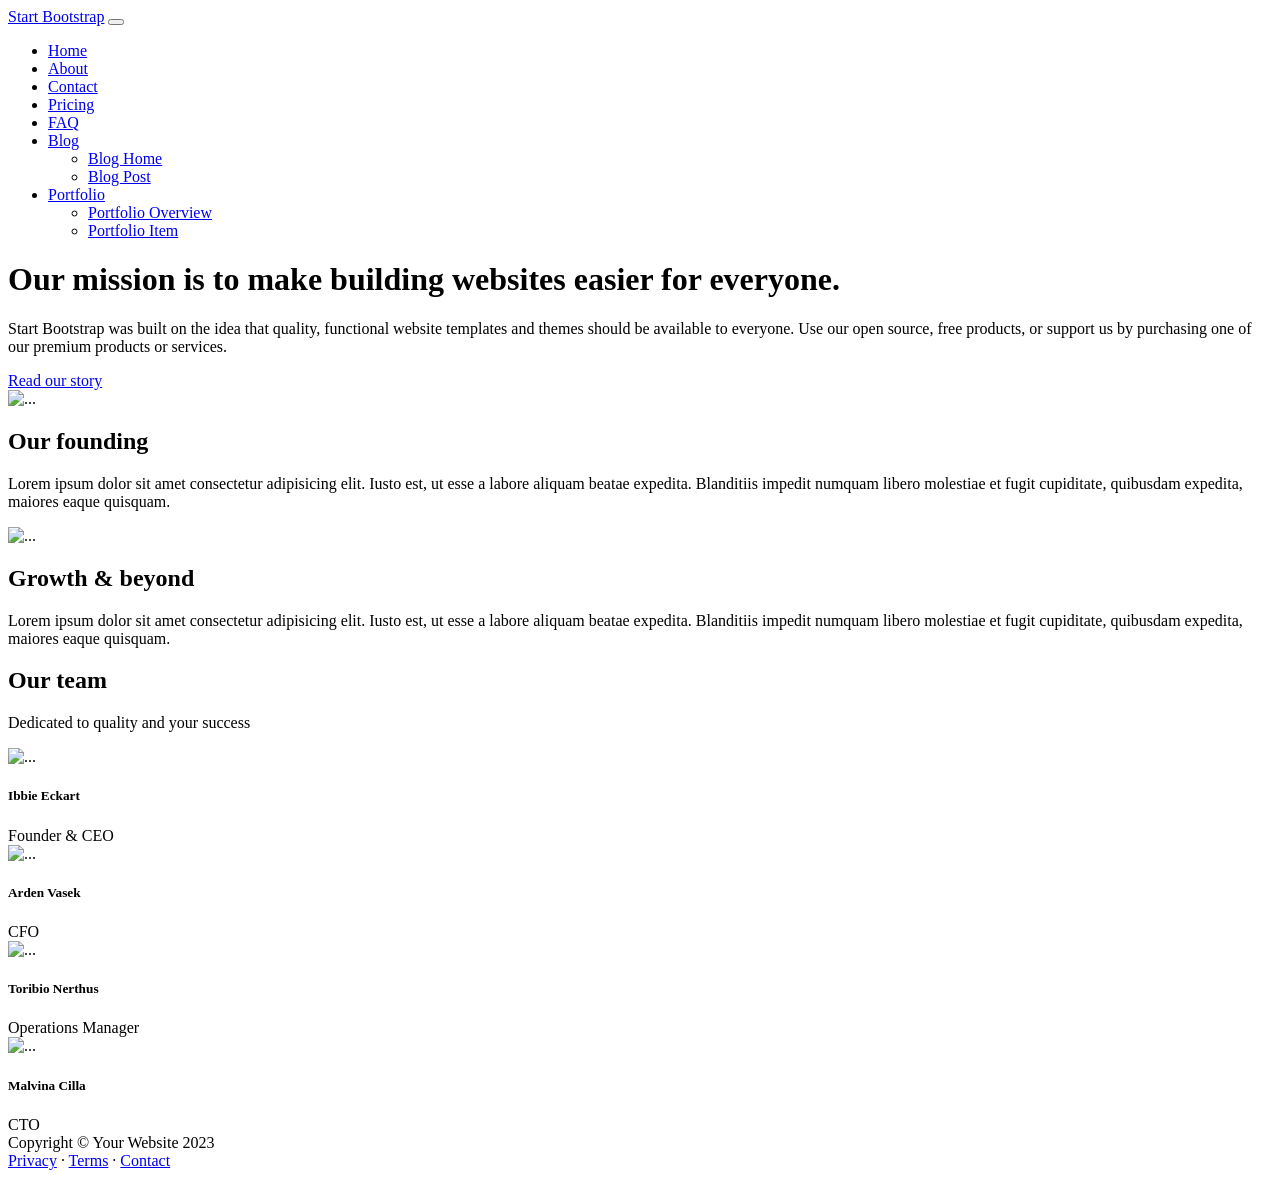
==== about.html @ 55c4535a "Initial commit" ====
<!DOCTYPE html>
<html lang="en">
    <head>
        <meta charset="utf-8" />
        <meta name="viewport" content="width=device-width, initial-scale=1, shrink-to-fit=no" />
        <meta name="description" content="" />
        <meta name="author" content="" />
        <title>Modern Business - Start Bootstrap Template</title>
        <!-- Favicon-->
        <link rel="icon" type="image/x-icon" href="assets/favicon.ico" />
        <!-- Bootstrap icons-->
        <link href="https://cdn.jsdelivr.net/npm/bootstrap-icons@1.5.0/font/bootstrap-icons.css" rel="stylesheet" />
        <!-- Core theme CSS (includes Bootstrap)-->
        <link href="css/styles.css" rel="stylesheet" />
    </head>
    <body class="d-flex flex-column">
        <main class="flex-shrink-0">
            <!-- Navigation-->
            <nav class="navbar navbar-expand-lg navbar-dark bg-dark">
                <div class="container px-5">
                    <a class="navbar-brand" href="index.html">Start Bootstrap</a>
                    <button class="navbar-toggler" type="button" data-bs-toggle="collapse" data-bs-target="#navbarSupportedContent" aria-controls="navbarSupportedContent" aria-expanded="false" aria-label="Toggle navigation"><span class="navbar-toggler-icon"></span></button>
                    <div class="collapse navbar-collapse" id="navbarSupportedContent">
                        <ul class="navbar-nav ms-auto mb-2 mb-lg-0">
                            <li class="nav-item"><a class="nav-link" href="index.html">Home</a></li>
                            <li class="nav-item"><a class="nav-link" href="about.html">About</a></li>
                            <li class="nav-item"><a class="nav-link" href="index.html#contact">Contact</a></li>
                            <li class="nav-item"><a class="nav-link" href="index.html#pricing">Pricing</a></li>
                            <li class="nav-item"><a class="nav-link" href="index.html#faq">FAQ</a></li>
                            <li class="nav-item dropdown">
                                <a class="nav-link dropdown-toggle" id="navbarDropdownBlog" href="#" role="button" data-bs-toggle="dropdown" aria-expanded="false">Blog</a>
                                <ul class="dropdown-menu dropdown-menu-end" aria-labelledby="navbarDropdownBlog">
                                    <li><a class="dropdown-item" href="index.html#blog-home">Blog Home</a></li>
                                    <li><a class="dropdown-item" href="blog-post.html">Blog Post</a></li>
                                </ul>
                            </li>
                            <li class="nav-item dropdown">
                                <a class="nav-link dropdown-toggle" id="navbarDropdownPortfolio" href="#" role="button" data-bs-toggle="dropdown" aria-expanded="false">Portfolio</a>
                                <ul class="dropdown-menu dropdown-menu-end" aria-labelledby="navbarDropdownPortfolio">
                                    <li><a class="dropdown-item" href="index.html#portfolio-overview">Portfolio Overview</a></li>
                                    <li><a class="dropdown-item" href="portfolio-item.html">Portfolio Item</a></li>
                                </ul>
                            </li>
                        </ul>
                    </div>
                </div>
            </nav>
            <!-- Header-->
            <header class="py-5">
                <div class="container px-5">
                    <div class="row justify-content-center">
                        <div class="col-lg-8 col-xxl-6">
                            <div class="text-center my-5">
                                <h1 class="fw-bolder mb-3">Our mission is to make building websites easier for everyone.</h1>
                                <p class="lead fw-normal text-muted mb-4">Start Bootstrap was built on the idea that quality, functional website templates and themes should be available to everyone. Use our open source, free products, or support us by purchasing one of our premium products or services.</p>
                                <a class="btn btn-primary btn-lg" href="#scroll-target">Read our story</a>
                            </div>
                        </div>
                    </div>
                </div>
            </header>
            <!-- About section one-->
            <section class="py-5 bg-light" id="scroll-target">
                <div class="container px-5 my-5">
                    <div class="row gx-5 align-items-center">
                        <div class="col-lg-6"><img class="img-fluid rounded mb-5 mb-lg-0" src="https://dummyimage.com/600x400/343a40/6c757d" alt="..." /></div>
                        <div class="col-lg-6">
                            <h2 class="fw-bolder">Our founding</h2>
                            <p class="lead fw-normal text-muted mb-0">Lorem ipsum dolor sit amet consectetur adipisicing elit. Iusto est, ut esse a labore aliquam beatae expedita. Blanditiis impedit numquam libero molestiae et fugit cupiditate, quibusdam expedita, maiores eaque quisquam.</p>
                        </div>
                    </div>
                </div>
            </section>
            <!-- About section two-->
            <section class="py-5">
                <div class="container px-5 my-5">
                    <div class="row gx-5 align-items-center">
                        <div class="col-lg-6 order-first order-lg-last"><img class="img-fluid rounded mb-5 mb-lg-0" src="https://dummyimage.com/600x400/343a40/6c757d" alt="..." /></div>
                        <div class="col-lg-6">
                            <h2 class="fw-bolder">Growth &amp; beyond</h2>
                            <p class="lead fw-normal text-muted mb-0">Lorem ipsum dolor sit amet consectetur adipisicing elit. Iusto est, ut esse a labore aliquam beatae expedita. Blanditiis impedit numquam libero molestiae et fugit cupiditate, quibusdam expedita, maiores eaque quisquam.</p>
                        </div>
                    </div>
                </div>
            </section>
            <!-- Team members section-->
            <section class="py-5 bg-light">
                <div class="container px-5 my-5">
                    <div class="text-center">
                        <h2 class="fw-bolder">Our team</h2>
                        <p class="lead fw-normal text-muted mb-5">Dedicated to quality and your success</p>
                    </div>
                    <div class="row gx-5 row-cols-1 row-cols-sm-2 row-cols-xl-4 justify-content-center">
                        <div class="col mb-5 mb-5 mb-xl-0">
                            <div class="text-center">
                                <img class="img-fluid rounded-circle mb-4 px-4" src="https://dummyimage.com/150x150/ced4da/6c757d" alt="..." />
                                <h5 class="fw-bolder">Ibbie Eckart</h5>
                                <div class="fst-italic text-muted">Founder &amp; CEO</div>
                            </div>
                        </div>
                        <div class="col mb-5 mb-5 mb-xl-0">
                            <div class="text-center">
                                <img class="img-fluid rounded-circle mb-4 px-4" src="https://dummyimage.com/150x150/ced4da/6c757d" alt="..." />
                                <h5 class="fw-bolder">Arden Vasek</h5>
                                <div class="fst-italic text-muted">CFO</div>
                            </div>
                        </div>
                        <div class="col mb-5 mb-5 mb-sm-0">
                            <div class="text-center">
                                <img class="img-fluid rounded-circle mb-4 px-4" src="https://dummyimage.com/150x150/ced4da/6c757d" alt="..." />
                                <h5 class="fw-bolder">Toribio Nerthus</h5>
                                <div class="fst-italic text-muted">Operations Manager</div>
                            </div>
                        </div>
                        <div class="col mb-5">
                            <div class="text-center">
                                <img class="img-fluid rounded-circle mb-4 px-4" src="https://dummyimage.com/150x150/ced4da/6c757d" alt="..." />
                                <h5 class="fw-bolder">Malvina Cilla</h5>
                                <div class="fst-italic text-muted">CTO</div>
                            </div>
                        </div>
                    </div>
                </div>
            </section>
        </main>
        <!-- Footer-->
        <footer class="bg-dark py-4 mt-auto">
            <div class="container px-5">
                <div class="row align-items-center justify-content-between flex-column flex-sm-row">
                    <div class="col-auto"><div class="small m-0 text-white">Copyright &copy; Your Website 2023</div></div>
                    <div class="col-auto">
                        <a class="link-light small" href="#!">Privacy</a>
                        <span class="text-white mx-1">&middot;</span>
                        <a class="link-light small" href="#!">Terms</a>
                        <span class="text-white mx-1">&middot;</span>
                        <a class="link-light small" href="#!">Contact</a>
                    </div>
                </div>
            </div>
        </footer>
        <!-- Bootstrap core JS-->
        <script src="https://cdn.jsdelivr.net/npm/bootstrap@5.2.3/dist/js/bootstrap.bundle.min.js"></script>
        <!-- Core theme JS-->
        <script src="js/scripts.js"></script>

              <!--
          PANDA ELEMENT SELECTION SCRIPT
          ===============================
          Captures all element clicks inside the iframe and sends metadata to Bubble via postMessage.
          Metadata captured: url, width, height, alt
            ⚠ Do NOT remove or modify this script unless explicitly instructed by the admin.
        -->
        <script src="https://bfwqdadlcyndtaqmqtci.supabase.co/storage/v1/object/public/pandajs/panda-element-selection.js" defer></script>

        <!--
          PANDA BRANDING SCRIPT
          ====================
          Handles Panda-specific branding, logos, placeholders, and runtime injection for the iframe/editor.
            ⚠ Do NOT remove or modify this script unless explicitly instructed by the admin.
        -->
        <script src="https://bfwqdadlcyndtaqmqtci.supabase.co/storage/v1/object/public/pandajs/panda-branding.js" defer></script>
        <!--
          PANDA AUTO RELOAD SCRIPT
          ====================
          Handles Panda HMR solution built on railway to hot reload changes in preview.
            ⚠ Do NOT remove or modify this script unless explicitly instructed by the admin.
        -->
        <script>
        const es = new EventSource("/__hmr");
        es.onmessage = () => location.reload();
        </script>
    </body>
</html>
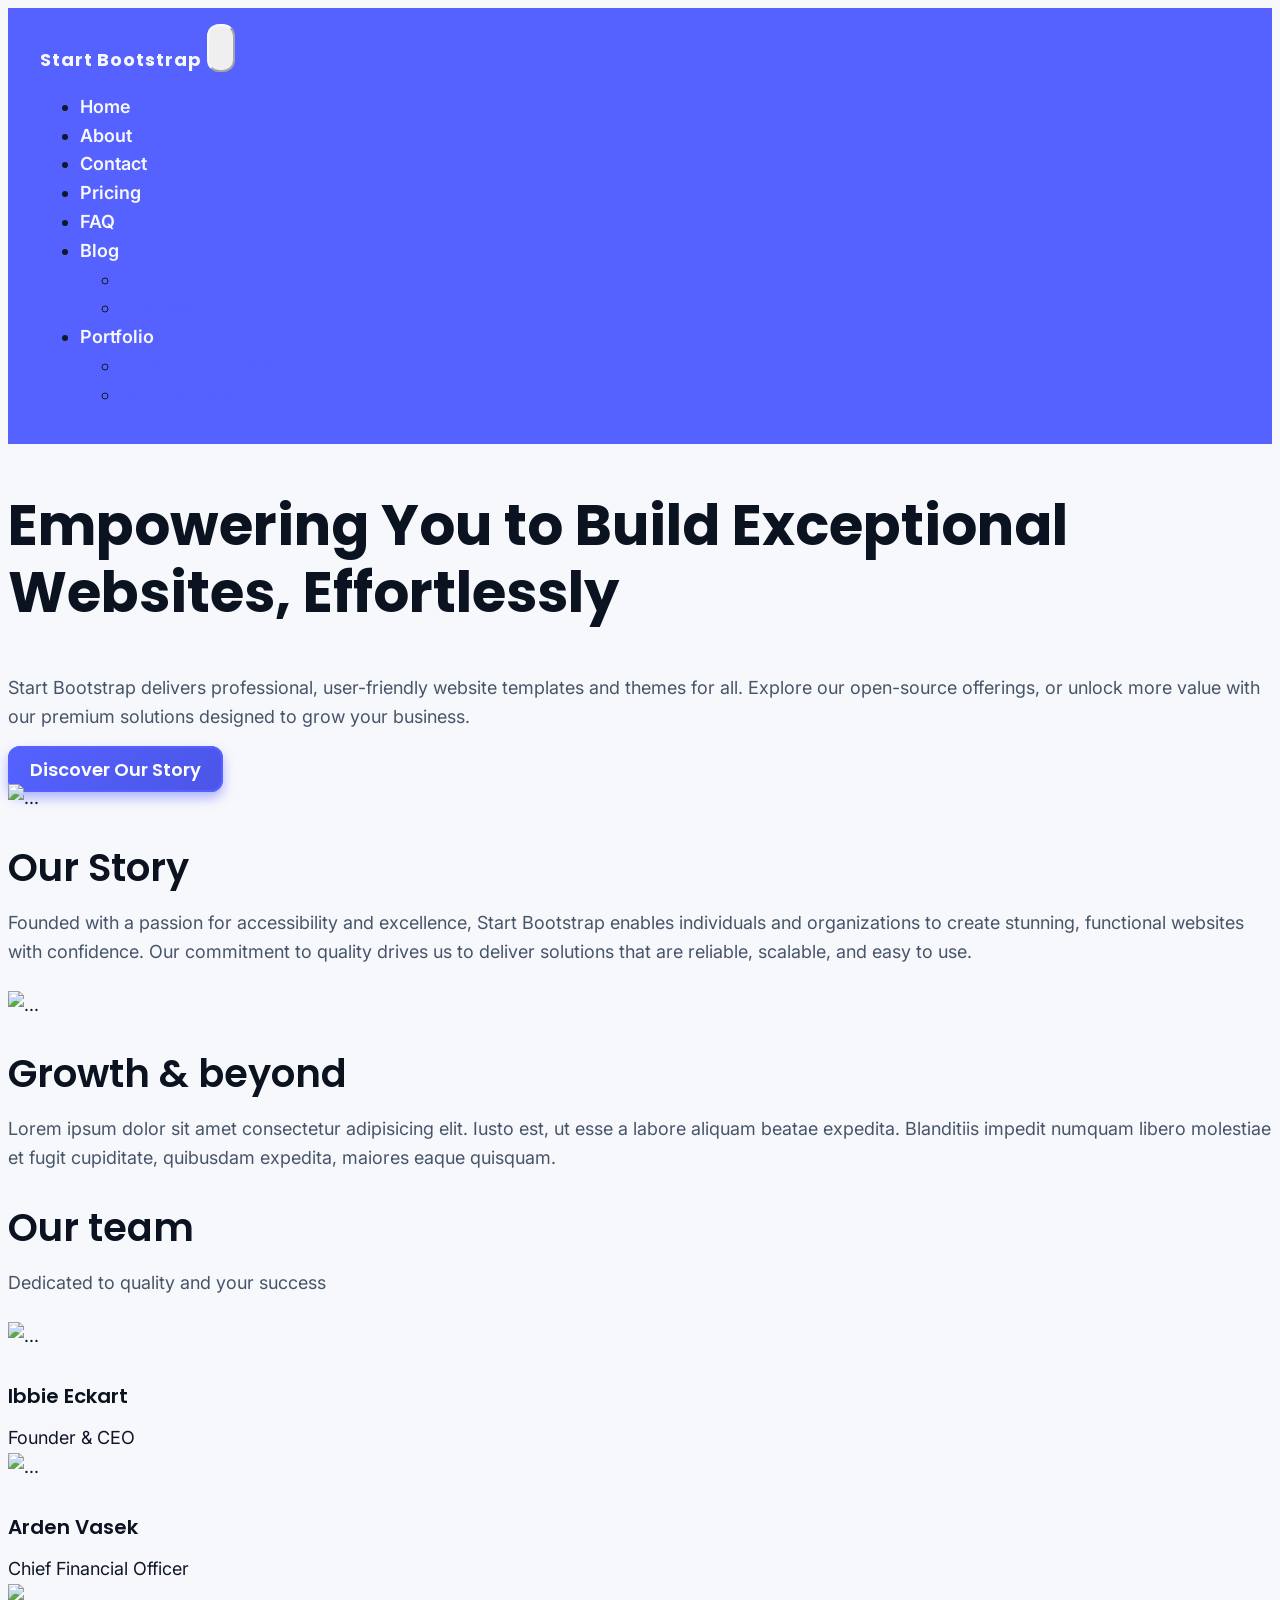
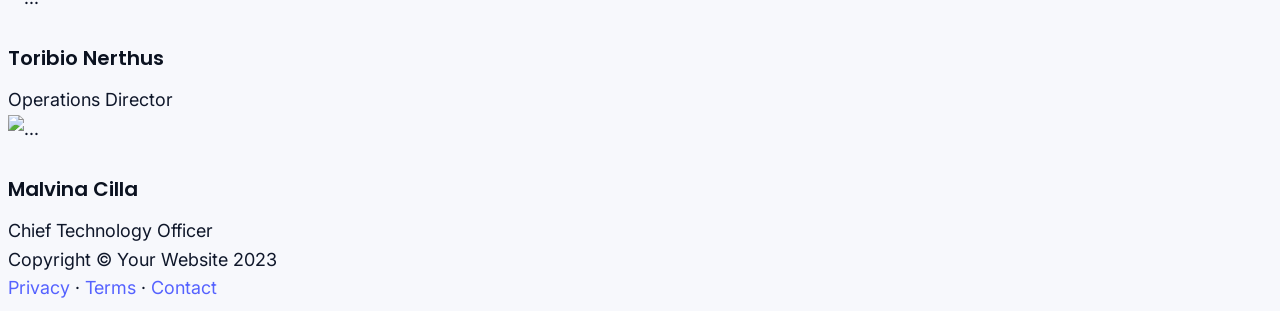
==== commit 8bbb73af: "feat: AI edit - Revise textual content in about.html for professionalism ..." ====
--- a/about.html
+++ b/about.html
@@ -1,17 +1,15 @@
-<!DOCTYPE html>
-<html lang="en">
-    <head>
-        <meta charset="utf-8" />
-        <meta name="viewport" content="width=device-width, initial-scale=1, shrink-to-fit=no" />
-        <meta name="description" content="" />
-        <meta name="author" content="" />
+<!DOCTYPE html><html lang="en"><head>
+        <meta charset="utf-8">
+        <meta name="viewport" content="width=device-width, initial-scale=1, shrink-to-fit=no">
+        <meta name="description" content="">
+        <meta name="author" content="">
         <title>Modern Business - Start Bootstrap Template</title>
         <!-- Favicon-->
-        <link rel="icon" type="image/x-icon" href="assets/favicon.ico" />
+        <link rel="icon" type="image/x-icon" href="assets/favicon.ico">
         <!-- Bootstrap icons-->
-        <link href="https://cdn.jsdelivr.net/npm/bootstrap-icons@1.5.0/font/bootstrap-icons.css" rel="stylesheet" />
+        <link href="https://cdn.jsdelivr.net/npm/bootstrap-icons@1.5.0/font/bootstrap-icons.css" rel="stylesheet">
         <!-- Core theme CSS (includes Bootstrap)-->
-        <link href="css/styles.css" rel="stylesheet" />
+        <link href="css/styles.css" rel="stylesheet">
     </head>
     <body class="d-flex flex-column">
         <main class="flex-shrink-0">
@@ -51,9 +49,9 @@
                     <div class="row justify-content-center">
                         <div class="col-lg-8 col-xxl-6">
                             <div class="text-center my-5">
-                                <h1 class="fw-bolder mb-3">Our mission is to make building websites easier for everyone.</h1>
-                                <p class="lead fw-normal text-muted mb-4">Start Bootstrap was built on the idea that quality, functional website templates and themes should be available to everyone. Use our open source, free products, or support us by purchasing one of our premium products or services.</p>
-                                <a class="btn btn-primary btn-lg" href="#scroll-target">Read our story</a>
+                                <h1 class="fw-bolder mb-3">Empowering You to Build Exceptional Websites, Effortlessly</h1>
+                                <p class="lead fw-normal text-muted mb-4">Start Bootstrap delivers professional, user-friendly website templates and themes for all. Explore our open-source offerings, or unlock more value with our premium solutions designed to grow your business.</p>
+                                <a class="btn btn-primary btn-lg" href="#scroll-target">Discover Our Story</a>
                             </div>
                         </div>
                     </div>
@@ -63,10 +61,10 @@
             <section class="py-5 bg-light" id="scroll-target">
                 <div class="container px-5 my-5">
                     <div class="row gx-5 align-items-center">
-                        <div class="col-lg-6"><img class="img-fluid rounded mb-5 mb-lg-0" src="https://dummyimage.com/600x400/343a40/6c757d" alt="..." /></div>
+                        <div class="col-lg-6"><img class="img-fluid rounded mb-5 mb-lg-0" src="https://dummyimage.com/600x400/343a40/6c757d" alt="..."></div>
                         <div class="col-lg-6">
-                            <h2 class="fw-bolder">Our founding</h2>
-                            <p class="lead fw-normal text-muted mb-0">Lorem ipsum dolor sit amet consectetur adipisicing elit. Iusto est, ut esse a labore aliquam beatae expedita. Blanditiis impedit numquam libero molestiae et fugit cupiditate, quibusdam expedita, maiores eaque quisquam.</p>
+                            <h2 class="fw-bolder">Our Story</h2>
+                            <p class="lead fw-normal text-muted mb-0">Founded with a passion for accessibility and excellence, Start Bootstrap enables individuals and organizations to create stunning, functional websites with confidence. Our commitment to quality drives us to deliver solutions that are reliable, scalable, and easy to use.</p>
                         </div>
                     </div>
                 </div>
@@ -75,7 +73,7 @@
             <section class="py-5">
                 <div class="container px-5 my-5">
                     <div class="row gx-5 align-items-center">
-                        <div class="col-lg-6 order-first order-lg-last"><img class="img-fluid rounded mb-5 mb-lg-0" src="https://dummyimage.com/600x400/343a40/6c757d" alt="..." /></div>
+                        <div class="col-lg-6 order-first order-lg-last"><img class="img-fluid rounded mb-5 mb-lg-0" src="https://dummyimage.com/600x400/343a40/6c757d" alt="..."></div>
                         <div class="col-lg-6">
                             <h2 class="fw-bolder">Growth &amp; beyond</h2>
                             <p class="lead fw-normal text-muted mb-0">Lorem ipsum dolor sit amet consectetur adipisicing elit. Iusto est, ut esse a labore aliquam beatae expedita. Blanditiis impedit numquam libero molestiae et fugit cupiditate, quibusdam expedita, maiores eaque quisquam.</p>
@@ -93,30 +91,30 @@
                     <div class="row gx-5 row-cols-1 row-cols-sm-2 row-cols-xl-4 justify-content-center">
                         <div class="col mb-5 mb-5 mb-xl-0">
                             <div class="text-center">
-                                <img class="img-fluid rounded-circle mb-4 px-4" src="https://dummyimage.com/150x150/ced4da/6c757d" alt="..." />
+                                <img class="img-fluid rounded-circle mb-4 px-4" src="https://dummyimage.com/150x150/ced4da/6c757d" alt="...">
                                 <h5 class="fw-bolder">Ibbie Eckart</h5>
                                 <div class="fst-italic text-muted">Founder &amp; CEO</div>
                             </div>
                         </div>
                         <div class="col mb-5 mb-5 mb-xl-0">
                             <div class="text-center">
-                                <img class="img-fluid rounded-circle mb-4 px-4" src="https://dummyimage.com/150x150/ced4da/6c757d" alt="..." />
+                                <img class="img-fluid rounded-circle mb-4 px-4" src="https://dummyimage.com/150x150/ced4da/6c757d" alt="...">
                                 <h5 class="fw-bolder">Arden Vasek</h5>
-                                <div class="fst-italic text-muted">CFO</div>
+                                <div class="fst-italic text-muted">Chief Financial Officer</div>
                             </div>
                         </div>
                         <div class="col mb-5 mb-5 mb-sm-0">
                             <div class="text-center">
-                                <img class="img-fluid rounded-circle mb-4 px-4" src="https://dummyimage.com/150x150/ced4da/6c757d" alt="..." />
+                                <img class="img-fluid rounded-circle mb-4 px-4" src="https://dummyimage.com/150x150/ced4da/6c757d" alt="...">
                                 <h5 class="fw-bolder">Toribio Nerthus</h5>
-                                <div class="fst-italic text-muted">Operations Manager</div>
+                                <div class="fst-italic text-muted">Operations Director</div>
                             </div>
                         </div>
                         <div class="col mb-5">
                             <div class="text-center">
-                                <img class="img-fluid rounded-circle mb-4 px-4" src="https://dummyimage.com/150x150/ced4da/6c757d" alt="..." />
+                                <img class="img-fluid rounded-circle mb-4 px-4" src="https://dummyimage.com/150x150/ced4da/6c757d" alt="...">
                                 <h5 class="fw-bolder">Malvina Cilla</h5>
-                                <div class="fst-italic text-muted">CTO</div>
+                                <div class="fst-italic text-muted">Chief Technology Officer</div>
                             </div>
                         </div>
                     </div>
@@ -127,12 +125,12 @@
         <footer class="bg-dark py-4 mt-auto">
             <div class="container px-5">
                 <div class="row align-items-center justify-content-between flex-column flex-sm-row">
-                    <div class="col-auto"><div class="small m-0 text-white">Copyright &copy; Your Website 2023</div></div>
+                    <div class="col-auto"><div class="small m-0 text-white">Copyright © Your Website 2023</div></div>
                     <div class="col-auto">
                         <a class="link-light small" href="#!">Privacy</a>
-                        <span class="text-white mx-1">&middot;</span>
+                        <span class="text-white mx-1">·</span>
                         <a class="link-light small" href="#!">Terms</a>
-                        <span class="text-white mx-1">&middot;</span>
+                        <span class="text-white mx-1">·</span>
                         <a class="link-light small" href="#!">Contact</a>
                     </div>
                 </div>
@@ -150,7 +148,7 @@
           Metadata captured: url, width, height, alt
             ⚠ Do NOT remove or modify this script unless explicitly instructed by the admin.
         -->
-        <script src="https://bfwqdadlcyndtaqmqtci.supabase.co/storage/v1/object/public/pandajs/panda-element-selection.js" defer></script>
+        <script src="https://bfwqdadlcyndtaqmqtci.supabase.co/storage/v1/object/public/pandajs/panda-element-selection.js" defer=""></script>
 
         <!--
           PANDA BRANDING SCRIPT
@@ -158,7 +156,7 @@
           Handles Panda-specific branding, logos, placeholders, and runtime injection for the iframe/editor.
             ⚠ Do NOT remove or modify this script unless explicitly instructed by the admin.
         -->
-        <script src="https://bfwqdadlcyndtaqmqtci.supabase.co/storage/v1/object/public/pandajs/panda-branding.js" defer></script>
+        <script src="https://bfwqdadlcyndtaqmqtci.supabase.co/storage/v1/object/public/pandajs/panda-branding.js" defer=""></script>
         <!--
           PANDA AUTO RELOAD SCRIPT
           ====================
@@ -169,5 +167,6 @@
         const es = new EventSource("/__hmr");
         es.onmessage = () => location.reload();
         </script>
-    </body>
-</html>
+    
+
+</body></html>
--- a/css/styles.css
+++ b/css/styles.css
@@ -0,0 +1,308 @@
+/* Theme override: Define :root tokens for cohesive modern design */
+@import url('https://fonts.googleapis.com/css2?family=Inter:wght@400;600&family=Poppins:wght@600;700&display=swap');
+
+:root {
+  --brand-primary: #5562ff;
+  --brand-accent: #00c2a8;
+  --brand-dark: #0b1220;
+  --brand-light: #f7f8fc;
+  --text-primary: #0f172a;
+  --text-secondary: #475569;
+  --border-color: #e2e8f0;
+  --radius-base: 12px;
+  --space-1: 0.5rem;
+  --space-2: 1rem;
+  --space-3: 1.5rem;
+  --space-4: 2rem;
+  --space-5: 3rem;
+}
+
+/* Typography base */
+body {
+  font-family: 'Inter', system-ui, -apple-system, BlinkMacSystemFont, "Segoe UI", Roboto, Helvetica, Arial, sans-serif;
+  font-size: clamp(1rem, 1vw + 0.5rem, 1.125rem);
+  line-height: 1.6;
+  color: var(--text-primary);
+  background-color: var(--brand-light);
+}
+
+h1, h2, h3, h4, h5, h6 {
+  font-family: 'Poppins', sans-serif;
+  font-weight: 600;
+  color: var(--brand-dark);
+  margin-bottom: var(--space-2);
+  line-height: 1.2;
+}
+
+h1 {
+  font-size: clamp(2rem, 6vw, 3.5rem);
+  font-weight: 700;
+}
+h2 {
+  font-size: clamp(1.75rem, 3vw, 2.5rem);
+}
+h3 {
+  font-size: clamp(1.5rem, 2.5vw, 2rem);
+}
+h4 {
+  font-size: clamp(1.25rem, 2vw, 1.75rem);
+}
+h5 {
+  font-size: 1.25rem;
+}
+h6 {
+  font-size: 1rem;
+}
+
+p {
+  margin-bottom: var(--space-3);
+  color: var(--text-secondary);
+  font-weight: 400;
+}
+
+/* Links */
+a {
+  color: var(--brand-primary);
+  text-decoration: none;
+  transition: color 0.3s ease;
+  outline-offset: 3px;
+}
+a:hover, a:focus {
+  color: var(--brand-accent);
+  text-decoration: underline;
+  outline: 2px solid var(--brand-accent);
+  outline-offset: 3px;
+}
+a:focus-visible {
+  outline: 2px solid var(--brand-accent);
+  outline-offset: 3px;
+}
+
+/* Navbar Enhancements */
+.navbar {
+  background-color: var(--brand-primary) !important;
+  box-shadow: none;
+  padding: var(--space-2) var(--space-4);
+  transition: box-shadow 0.3s ease;
+}
+.navbar a.navbar-brand {
+  font-weight: 700;
+  font-family: 'Poppins', sans-serif;
+  color: var(--brand-light) !important;
+  letter-spacing: 0.05em;
+}
+.navbar a.navbar-brand:hover, .navbar a.navbar-brand:focus {
+  color: var(--brand-accent) !important;
+  text-decoration: none;
+}
+.navbar .nav-link {
+  color: var(--brand-light) !important;
+  font-weight: 600;
+  margin-right: var(--space-3);
+  position: relative;
+  padding-bottom: 0.25rem;
+}
+.navbar .nav-link:hover, .navbar .nav-link:focus {
+  color: var(--brand-accent) !important;
+  text-decoration: underline;
+}
+.navbar .nav-link.active {
+  color: var(--brand-accent) !important;
+  font-weight: 700;
+}
+.navbar-scrolled {
+  box-shadow: 0 4px 8px rgba(11, 18, 32, 0.15);
+  background-color: var(--brand-primary);
+}
+/* Ensure clear focus outlines for accessibility */
+.navbar .nav-link:focus-visible {
+  outline: 2px solid var(--brand-accent);
+  outline-offset: 3px;
+}
+.navbar .navbar-toggler {
+  border-color: var(--brand-light);
+  color: var(--brand-light);
+  border-radius: var(--radius-base);
+  padding: 0.25rem 0.75rem;
+  transition: background-color 0.3s ease;
+}
+.navbar .navbar-toggler:hover, .navbar .navbar-toggler:focus-visible {
+  background-color: var(--brand-accent);
+  border-color: var(--brand-accent);
+  color: var(--brand-light);
+  outline: none;
+  box-shadow: 0 0 0 3px rgba(0, 194, 168, 0.5);
+}
+
+/* Buttons */
+.btn {
+  border-radius: var(--radius-base);
+  transition: all 0.3s ease;
+  font-weight: 600;
+  font-family: 'Poppins', sans-serif;
+  box-shadow: 0 2px 6px rgba(85, 98, 255, 0.25);
+  padding: 0.55rem 1.25rem;
+}
+
+.btn:focus-visible {
+  outline: 3px solid var(--brand-accent);
+  outline-offset: 2px;
+  box-shadow: 0 0 0 4px rgba(0, 194, 168, 0.5);
+}
+
+.btn-primary {
+  background: linear-gradient(135deg, var(--brand-primary), #4b55e7);
+  border: 2px solid var(--brand-primary);
+  color: #fff;
+  box-shadow: 0 6px 12px rgba(85, 98, 255, 0.45);
+}
+.btn-primary:hover, .btn-primary:focus {
+  background: var(--brand-accent);
+  border-color: var(--brand-accent);
+  color: #0b1220;
+  box-shadow: 0 8px 16px rgba(0, 194, 168, 0.5);
+}
+.btn-primary:active {
+  background: #008f83;
+  border-color: #008f83;
+  box-shadow: inset 0 3px 6px rgba(0, 0, 0, 0.2);
+  color: #fff;
+}
+
+.btn-outline-primary {
+  border-radius: var(--radius-base);
+  color: var(--brand-primary);
+  border: 2px solid var(--brand-primary);
+  background: transparent;
+  box-shadow: none;
+}
+.btn-outline-primary:hover, .btn-outline-primary:focus {
+  background-color: var(--brand-primary);
+  color: #fff;
+  border-color: var(--brand-primary);
+  box-shadow: 0 6px 12px rgba(85, 98, 255, 0.5);
+}
+.btn-outline-primary:active {
+  background-color: #3f4bcc;
+  border-color: #3f4bcc;
+  box-shadow: inset 0 3px 5px rgba(0,0,0,0.2);
+  color: #fff;
+}
+
+.btn-secondary {
+  background: linear-gradient(135deg, #6c757d, #5a6268);
+  border: 2px solid #6c757d;
+  color: #fff;
+  box-shadow: 0 4px 10px rgba(108, 117, 125, 0.4);
+}
+.btn-secondary:hover, .btn-secondary:focus {
+  background-color: #565e64;
+  border-color: #565e64;
+  box-shadow: 0 6px 12px rgba(86, 94, 100, 0.6);
+  color: #f8f9fa;
+}
+.btn-secondary:active {
+  background-color: #4b5156;
+  border-color: #4b5156;
+  box-shadow: inset 0 3px 6px rgba(0, 0, 0, 0.2);
+  color: #fff;
+}
+
+/* Cards and panels */
+.card {
+  border-radius: var(--radius-base);
+  box-shadow: 0 4px 10px rgba(15, 23, 42, 0.05);
+  background-color: #fff;
+  border: 1px solid var(--border-color);
+  margin-bottom: var(--space-4);
+  transition: box-shadow 0.3s ease;
+}
+.card:hover, .card:focus-within {
+  box-shadow: 0 8px 20px rgba(85, 98, 255, 0.15);
+}
+.card-body {
+  padding: var(--space-4);
+  color: var(--text-primary);
+  line-height: 1.5;
+}
+.card-title {
+  font-weight: 700;
+  font-size: 1.5rem;
+  margin-bottom: 0.25rem;
+  color: var(--brand-dark);
+  transition: color 0.3s ease;
+}
+.card-title a {
+  color: inherit;
+  text-decoration: none;
+}
+.card-title a:hover, .card-title a:focus {
+  color: var(--brand-primary);
+  text-decoration: underline;
+  outline: 2px solid var(--brand-accent);
+  outline-offset: 3px;
+}
+.card-subtitle {
+  font-weight: 600;
+  margin-bottom: var(--space-3);
+  color: var(--text-secondary);
+  font-size: 1rem;
+}
+
+/* Forms */
+.form-control, .form-select {
+  border-radius: var(--radius-base);
+  border-color: var(--border-color);
+  padding: 0.6rem 1rem;
+  font-size: 1rem;
+  transition: border-color 0.3s ease, box-shadow 0.3s ease;
+}
+.form-control:focus, .form-select:focus {
+  border-color: var(--brand-accent);
+  box-shadow: 0 0 0 0.3rem rgba(0, 194, 168, 0.4);
+  outline: none;
+}
+label {
+  font-weight: 600;
+  color: var(--text-primary);
+}
+input, select, textarea, button {
+  min-height: 3rem;
+}
+
+/* Hero/Masthead improvements */
+.hero-section {
+  position: relative;
+  color: var(--brand-light);
+}
+.hero-section::before {
+  content: '';
+  position: absolute;
+  inset: 0;
+  background: linear-gradient(180deg, rgba(11,18,32,0.8) 0%, rgba(0,194,168,0.6) 70%);
+  z-index: 0;
+}
+.hero-section > * {
+  position: relative;
+  z-index: 1;
+}
+
+/* Utility spacing augmentations */
+.mx-2, .px-2 {
+  margin-left: var(--space-2) !important;
+  margin-right: var(--space-2) !important;
+  padding-left: var(--space-2) !important;
+  padding-right: var(--space-2) !important;
+}
+.mt-3, .mb-3, .py-3 {
+  margin-top: var(--space-3) !important;
+  margin-bottom: var(--space-3) !important;
+  padding-top: var(--space-3) !important;
+  padding-bottom: var(--space-3) !important;
+}
+
+/* Ensure high contrast focus outlines globally */
+:focus-visible {
+  outline: 3px solid var(--brand-accent);
+  outline-offset: 2px;
+}
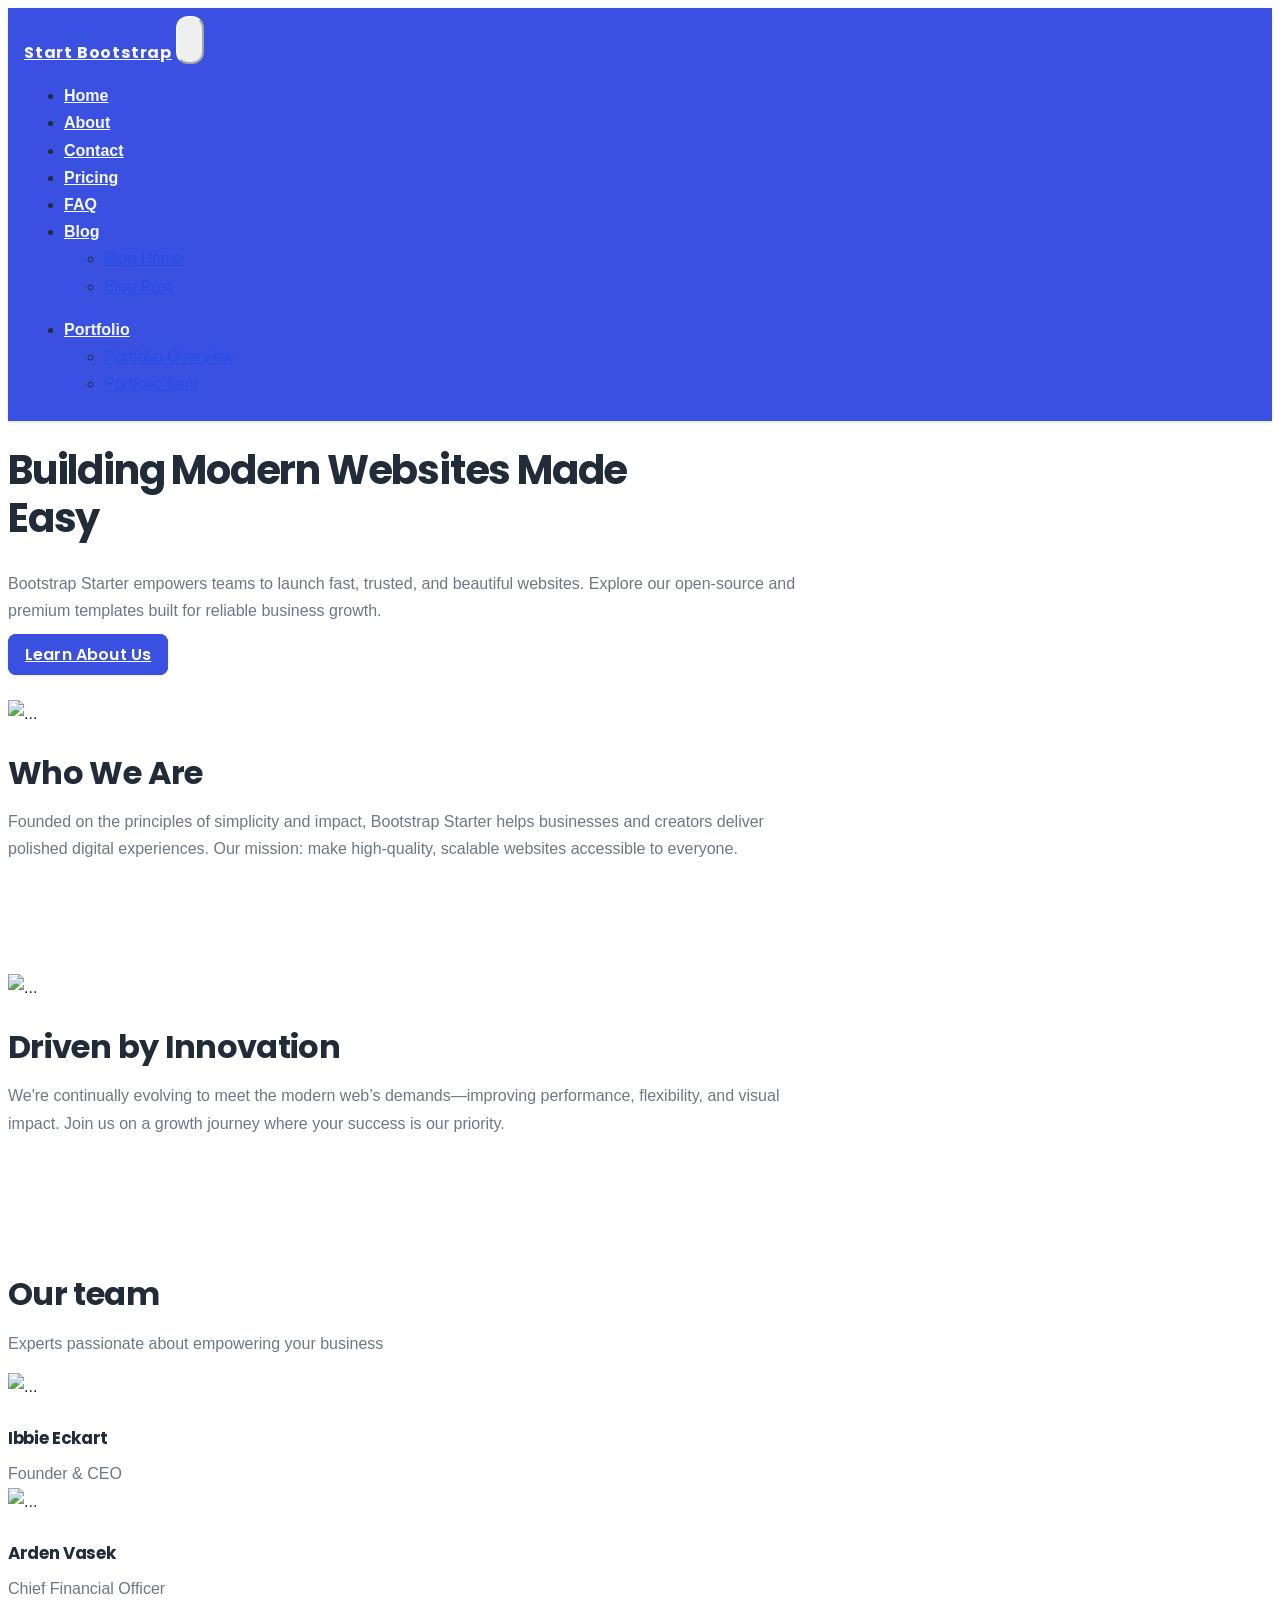
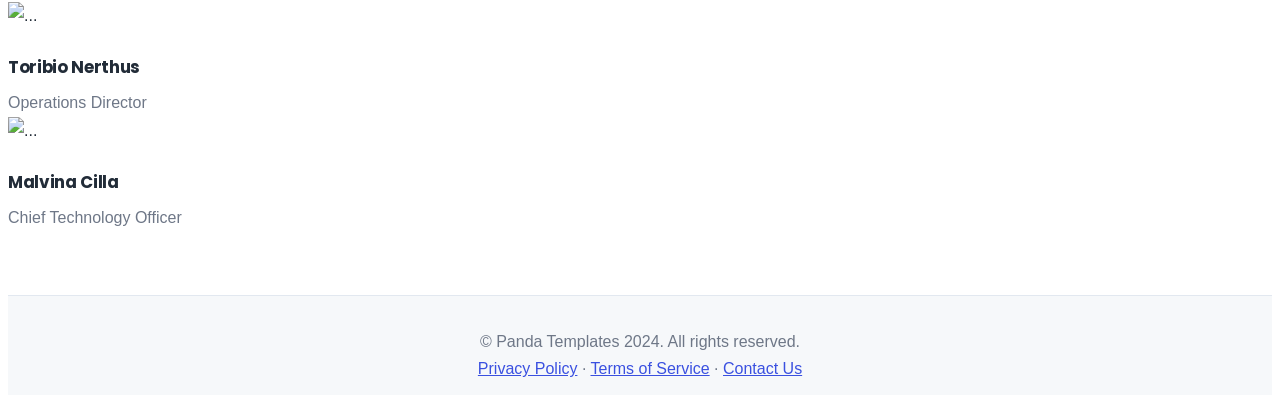
==== commit 91ec570c: "feat: AI edit - About page copy polish + ensure custom CSS is linked: - O..." ====
--- a/about.html
+++ b/about.html
@@ -3,14 +3,14 @@
         <meta name="viewport" content="width=device-width, initial-scale=1, shrink-to-fit=no">
         <meta name="description" content="">
         <meta name="author" content="">
-        <title>Modern Business - Start Bootstrap Template</title>
+        <title>About – Bootstrap Starter</title>
         <!-- Favicon-->
         <link rel="icon" type="image/x-icon" href="assets/favicon.ico">
         <!-- Bootstrap icons-->
         <link href="https://cdn.jsdelivr.net/npm/bootstrap-icons@1.5.0/font/bootstrap-icons.css" rel="stylesheet">
         <!-- Core theme CSS (includes Bootstrap)-->
         <link href="css/styles.css" rel="stylesheet">
-    </head>
+    <link rel="stylesheet" href="styles.css"></head>
     <body class="d-flex flex-column">
         <main class="flex-shrink-0">
             <!-- Navigation-->
@@ -49,9 +49,9 @@
                     <div class="row justify-content-center">
                         <div class="col-lg-8 col-xxl-6">
                             <div class="text-center my-5">
-                                <h1 class="fw-bolder mb-3">Empowering You to Build Exceptional Websites, Effortlessly</h1>
-                                <p class="lead fw-normal text-muted mb-4">Start Bootstrap delivers professional, user-friendly website templates and themes for all. Explore our open-source offerings, or unlock more value with our premium solutions designed to grow your business.</p>
-                                <a class="btn btn-primary btn-lg" href="#scroll-target">Discover Our Story</a>
+                                <h1 class="fw-bolder mb-3">Building Modern Websites Made Easy</h1>
+                                <p class="lead fw-normal text-muted mb-4">Bootstrap Starter empowers teams to launch fast, trusted, and beautiful websites. Explore our open-source and premium templates built for reliable business growth.</p>
+                                <a class="btn btn-primary btn-lg" href="#scroll-target">Learn About Us</a>
                             </div>
                         </div>
                     </div>
@@ -63,8 +63,8 @@
                     <div class="row gx-5 align-items-center">
                         <div class="col-lg-6"><img class="img-fluid rounded mb-5 mb-lg-0" src="https://dummyimage.com/600x400/343a40/6c757d" alt="..."></div>
                         <div class="col-lg-6">
-                            <h2 class="fw-bolder">Our Story</h2>
-                            <p class="lead fw-normal text-muted mb-0">Founded with a passion for accessibility and excellence, Start Bootstrap enables individuals and organizations to create stunning, functional websites with confidence. Our commitment to quality drives us to deliver solutions that are reliable, scalable, and easy to use.</p>
+                            <h2 class="fw-bolder">Who We Are</h2>
+                            <p class="lead fw-normal text-muted mb-0">Founded on the principles of simplicity and impact, Bootstrap Starter helps businesses and creators deliver polished digital experiences. Our mission: make high-quality, scalable websites accessible to everyone.</p>
                         </div>
                     </div>
                 </div>
@@ -75,8 +75,8 @@
                     <div class="row gx-5 align-items-center">
                         <div class="col-lg-6 order-first order-lg-last"><img class="img-fluid rounded mb-5 mb-lg-0" src="https://dummyimage.com/600x400/343a40/6c757d" alt="..."></div>
                         <div class="col-lg-6">
-                            <h2 class="fw-bolder">Growth &amp; beyond</h2>
-                            <p class="lead fw-normal text-muted mb-0">Lorem ipsum dolor sit amet consectetur adipisicing elit. Iusto est, ut esse a labore aliquam beatae expedita. Blanditiis impedit numquam libero molestiae et fugit cupiditate, quibusdam expedita, maiores eaque quisquam.</p>
+                            <h2 class="fw-bolder">Driven by Innovation</h2>
+                            <p class="lead fw-normal text-muted mb-0">We're continually evolving to meet the modern web’s demands—improving performance, flexibility, and visual impact. Join us on a growth journey where your success is our priority.</p>
                         </div>
                     </div>
                 </div>
@@ -86,7 +86,7 @@
                 <div class="container px-5 my-5">
                     <div class="text-center">
                         <h2 class="fw-bolder">Our team</h2>
-                        <p class="lead fw-normal text-muted mb-5">Dedicated to quality and your success</p>
+                        <p class="lead fw-normal text-muted mb-5">Experts passionate about empowering your business</p>
                     </div>
                     <div class="row gx-5 row-cols-1 row-cols-sm-2 row-cols-xl-4 justify-content-center">
                         <div class="col mb-5 mb-5 mb-xl-0">
@@ -125,13 +125,13 @@
         <footer class="bg-dark py-4 mt-auto">
             <div class="container px-5">
                 <div class="row align-items-center justify-content-between flex-column flex-sm-row">
-                    <div class="col-auto"><div class="small m-0 text-white">Copyright © Your Website 2023</div></div>
+                    <div class="col-auto"><div class="small m-0 text-white">© Panda Templates 2024. All rights reserved.</div></div>
                     <div class="col-auto">
-                        <a class="link-light small" href="#!">Privacy</a>
+                        <a class="link-light small" href="#!">Privacy Policy</a>
                         <span class="text-white mx-1">·</span>
-                        <a class="link-light small" href="#!">Terms</a>
+                        <a class="link-light small" href="#!">Terms of Service</a>
                         <span class="text-white mx-1">·</span>
-                        <a class="link-light small" href="#!">Contact</a>
+                        <a class="link-light small" href="#!">Contact Us</a>
                     </div>
                 </div>
             </div>
--- a/styles.css
+++ b/styles.css
@@ -0,0 +1,216 @@
+/*
+ * Custom CSS
+ *
+ * Modern accessible theme override for Bootstrap Starter
+ * Variable-based system with cohesive spacing, radius, and shadow scales.
+ *
+ * All styles additive/non-breaking. Maintain Bootstrap and existing HTML.
+ */
+
+:root {
+  /* Color tokens: accessible light palette */
+  --brand-primary: #3a50e0;         /* AA+ compliant blue */
+  --brand-secondary: #007580;       /* Muted teal */
+  --brand-accent: #f1b900;          /* Vibrant gold */
+  --surface: #ffffff;               /* main background */
+  --surface-alt: #f6f8fa;           /* alt surface */
+  --text: #222c38;                  /* default text */
+  --muted-text: #6e7787;            /* muted/secondary text */
+  --link: #264de4;
+  --success: #22b573;
+  --warning: #efd500;
+  --danger: #e14157;
+
+  /* Spacing scale: 4, 8, 12, 16, 24, 32px */
+  --space-1: 0.25rem;
+  --space-2: 0.5rem;
+  --space-3: 0.75rem;
+  --space-4: 1rem;
+  --space-5: 1.5rem;
+  --space-6: 2rem;
+
+  /* Radii */
+  --radius-sm: 4px;
+  --radius-md: 8px;
+  --radius-lg: 16px;
+  --radius-xl: 24px;
+
+  /* Shadows */
+  --shadow-sm: 0 1px 4px 0 rgba(22,29,49,0.07);
+  --shadow-md: 0 4px 16px 0 rgba(22,29,49,0.10);
+  --shadow-lg: 0 8px 24px 0 rgba(20,28,41,0.13);
+
+  /* Bootstrap variable mapping */
+  --bs-primary: var(--brand-primary);
+  --bs-secondary: var(--brand-secondary);
+  --bs-success: var(--success);
+  --bs-warning: var(--warning);
+  --bs-danger: var(--danger);
+  --bs-body-bg: var(--surface);
+  --bs-body-color: var(--text);
+  --bs-link-color: var(--link);
+  --bs-body-font-family: -apple-system,BlinkMacSystemFont,"Segoe UI",Roboto,"Helvetica Neue",Arial,sans-serif;
+}
+
+/* --- Typography --- */
+body {
+  font-family: var(--bs-body-font-family);
+  color: var(--text);
+  background: var(--surface);
+  font-size: 1rem;
+  line-height: 1.7;
+  max-width: 100vw;
+}
+h1, h2, h3, h4, h5, h6 {
+  font-weight: 700;
+  letter-spacing: -0.02em;
+  line-height: 1.2;
+  color: var(--text);
+  margin-bottom: var(--space-3);
+  max-width: 42rem;
+}
+h1 {font-size: 2.5rem; letter-spacing: -0.03em;}
+h2 {font-size: 2rem; }
+h3 {font-size: 1.5rem; }
+h4 {font-size: 1.25rem; }
+h5 {font-size: 1.05rem; }
+h6 {font-size: 1rem; font-weight:600; color: var(--muted-text);}
+
+p, ul, ol {max-width: 50rem; margin-bottom: var(--space-4); line-height:1.7; color:var(--text);}
+.muted, .text-muted { color: var(--muted-text)!important; }
+
+/* --- Links &amp; Buttons --- */
+a, .link {
+  color: var(--link);
+  text-decoration: underline;
+  transition: color .15s;
+}
+a:hover,a:focus, .link:focus { color: var(--brand-accent); outline: none; }
+a:focus-visible, .btn:focus-visible, button:focus-visible {
+  outline: 2.5px solid var(--brand-accent);
+  outline-offset: 2px;
+  box-shadow: 0 0 0 4px rgba(37, 77, 228, 0.16), var(--shadow-sm);
+}
+.btn {
+  padding: var(--space-2) var(--space-4);
+  border-radius: var(--radius-md);
+  font-weight: 600;
+  font-size: 1rem;
+  letter-spacing: .01em;
+  transition: box-shadow .16s, background .16s, border .16s;
+  box-shadow: var(--shadow-sm);
+  border: 1px solid transparent;
+}
+.btn-primary, .btn.btn-primary {
+  background: var(--brand-primary);
+  border-color: var(--brand-primary);
+  color: #fff;
+}
+.btn-primary:hover, .btn-primary:active {
+  background: var(--brand-secondary);
+  border-color: var(--brand-secondary);
+  color: #fff;
+}
+.btn-outline-primary {
+  background: none;
+  border-color: var(--brand-primary);
+  color: var(--brand-primary);
+}
+.btn-outline-primary:hover, .btn-outline-primary:active {
+  border-color: var(--brand-secondary);
+  background: var(--surface-alt);
+  color: var(--brand-secondary);
+}
+.btn:focus-visible {
+  box-shadow: 0 0 0 4px var(--brand-accent), var(--shadow-md);
+}
+
+/* --- Cards &amp; Panels --- */
+.card, .panel, .card-body, .panel-body {
+  border-radius: var(--radius-lg);
+  background: var(--surface-alt);
+  box-shadow: var(--shadow-sm);
+  border: 1px solid rgba(39,47,71,0.06);
+  transition: box-shadow .16s, transform .12s;
+}
+.card:hover, .panel:hover {
+  box-shadow: var(--shadow-md);
+  transform: translateY(-2px) scale(1.01);
+}
+
+/* --- Navbar &amp; Footer --- */
+.navbar {
+  background: rgba(255,255,255,0.93);
+  backdrop-filter: blur(6px);
+  -webkit-backdrop-filter: blur(6px);
+  border-bottom: 1px solid #e7eaef;
+  box-shadow: var(--shadow-sm);
+}
+@supports not (backdrop-filter: blur(1px)) {
+  .navbar { background: #fff; }
+}
+.footer, footer {
+  background: var(--surface-alt);
+  border-top: 1px solid #e2e8f0;
+  color: var(--muted-text);
+  padding: var(--space-6) 0 var(--space-3) 0;
+  text-align:center;
+  font-size: 1rem;
+}
+.footer a, footer a { color: var(--brand-primary); }
+
+/* --- Sections &amp; Utilities --- */
+section, .section {
+  padding: var(--space-6) 0;
+  margin-bottom: var(--space-6);
+}
+.row, .gx-3, .gx-4, .gx-5 {
+  gap: var(--space-4);
+}
+@media (max-width: 767.98px) {
+  section, .section { padding: var(--space-4) 0; margin-bottom: var(--space-4); }
+  .row, .gx-4, .gx-5 { gap: var(--space-2); }
+}
+
+/* --- Forms --- */
+input, select, textarea {
+  border-radius: var(--radius-md);
+  border: 1px solid #c3cad9;
+  padding: var(--space-2) var(--space-3);
+  line-height: 1.5;
+  font-size: 1rem;
+  transition: border .16s, box-shadow .14s;
+  background: var(--surface);
+  color: var(--text);
+}
+input::placeholder, textarea::placeholder {
+  color: var(--muted-text);
+  opacity: .8;
+  font-size: 1rem;
+}
+input:focus, select:focus, textarea:focus {
+  outline: none;
+  border-color: var(--brand-primary);
+  box-shadow: 0 0 0 2px var(--brand-accent);
+}
+label { font-weight: 500; color: var(--muted-text); margin-bottom: var(--space-2); display:block;}
+
+/* --- Media queries --- */
+@media (max-width: 575.98px) {
+  h1 { font-size: 1.7rem; }
+  h2 { font-size: 1.35rem; }
+  h3 { font-size: 1.15rem; }
+  body { font-size: 0.96rem; }
+  .btn { padding: var(--space-2) var(--space-3); font-size: 0.95rem; }
+  section, .section { padding: var(--space-3) 0; }
+}
+
+/* Utility classes for vertical rhythm and responsive tap targets */
+.mt-6 { margin-top: var(--space-6)!important; }
+.mb-6 { margin-bottom: var(--space-6)!important; }
+.p-6 { padding: var(--space-6)!important; }
+.gap-4 { gap: var(--space-4)!important; }
+.rounded-xl { border-radius: var(--radius-xl)!important; }
+.rounded-lg { border-radius: var(--radius-lg)!important; }
+
+/* End theme upgrade */
